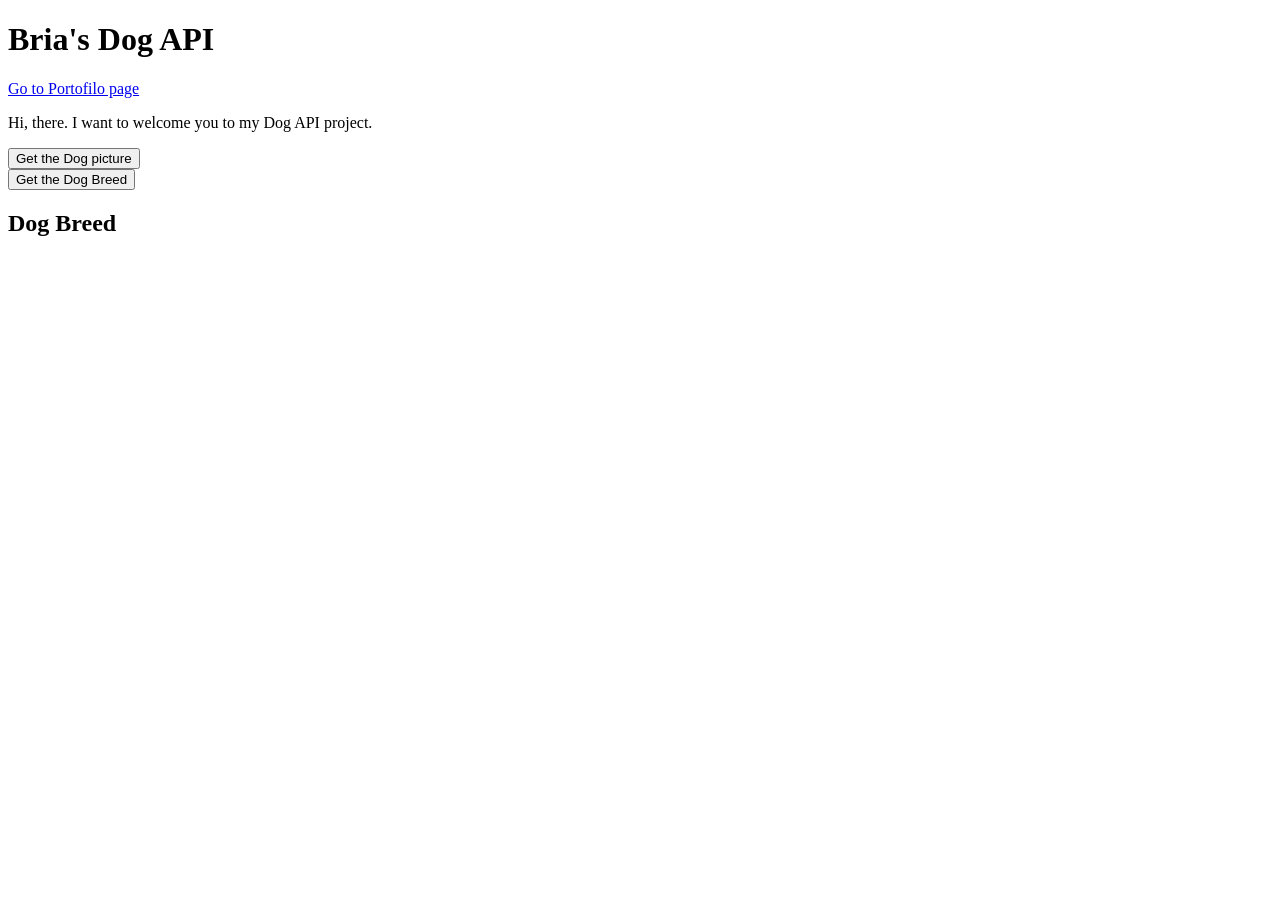
==== dogs.html @ a72b6317 "Week 10 HW" ====
<!doctype html>
<html>
  <head>
    <title>Bria's Dog API</title>
    <link rel="stylesheet" href="css/index.css" />
  </head>
  <body>
    <h1>Bria's Dog API</h1>
    <nav>
      <a href="index.html">Go to Portofilo page</a>
    </nav>
    <p>Hi, there. I want to welcome you to my Dog API project.</p>
    <button id="dog-picture">Get the Dog picture</button>
    <div id="dog-display"></div>
    <button id="dog-breed">Get the Dog Breed</button>
    <h2>Dog Breed</h2>
    <div id="breed-display"></div>
    <script src="js/dogs.js"></script>
  </body>
</html>
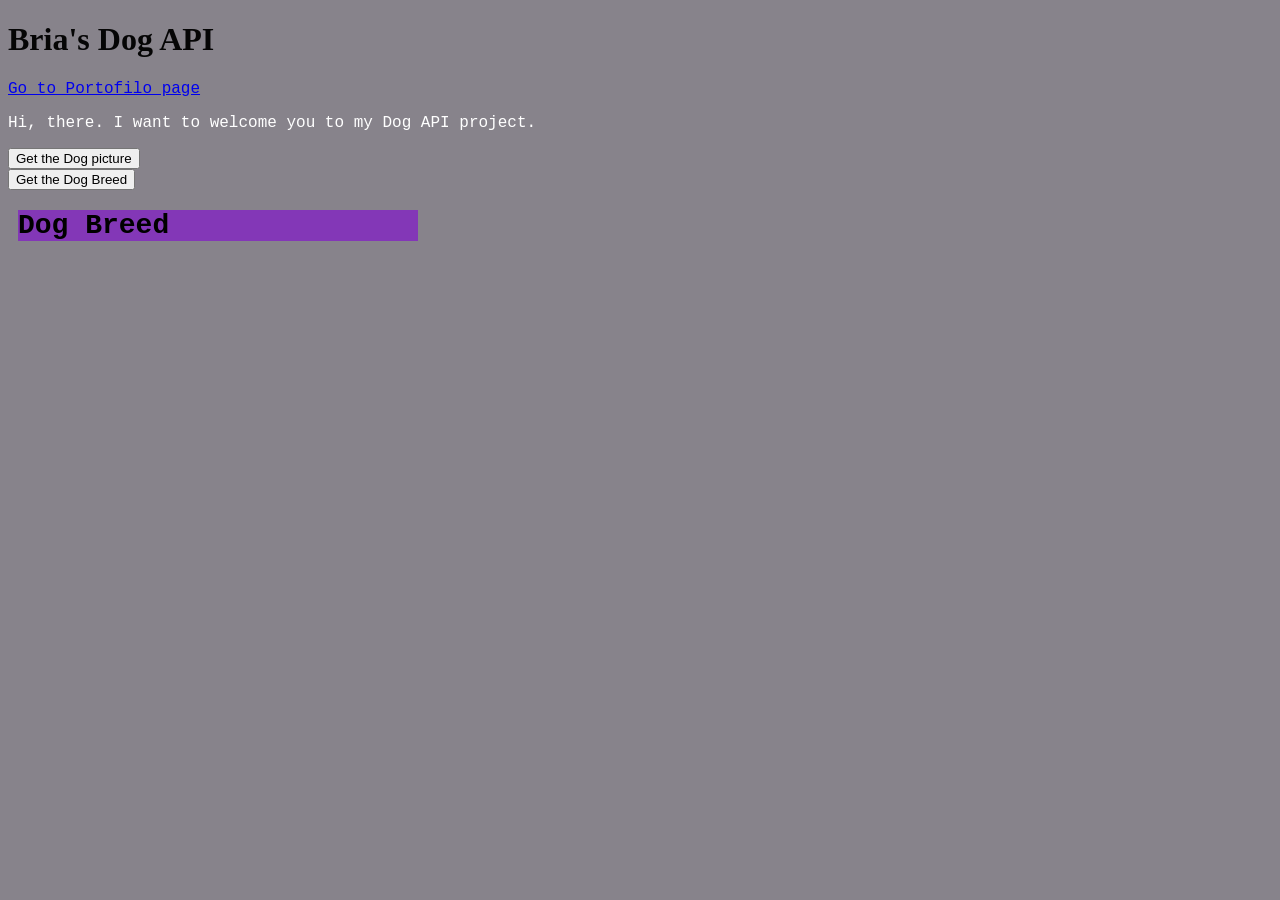
==== commit 7a0ef4c7: "Week 10 revisions" ====
--- a/dogs.html
+++ b/dogs.html
@@ -2,7 +2,7 @@
 <html>
   <head>
     <title>Bria's Dog API</title>
-    <link rel="stylesheet" href="css/index.css" />
+    <link rel="stylesheet" href="CSS/index.css" />
   </head>
   <body>
     <h1>Bria's Dog API</h1>
--- a/CSS/index.css
+++ b/CSS/index.css
@@ -0,0 +1,46 @@
+body {
+  background-color: #87838b;
+  color: #ffffff;
+  font-family:'Courier New', Courier, monospace;
+}
+h2 {
+  color: #000000;
+  background: #8436b8fb;
+  width: 400px;
+  margin: 20px 10px;
+  padding: 30 40px;
+  font-size: 28px;
+  font-weight: bold;
+}
+
+#Connect {
+
+display:flex;
+background-color: #400381;
+width: 200px;
+margin: 10px 20px
+font-size: 25px;
+font-weight: bold;
+text-align: center;
+}
+h1 {
+  color: rgba(0, 0, 0, 0.959);
+  font-family: cursive;
+  font-weight: bold;
+}
+li {
+  background-color: #474444;
+  color: #f2f2f2;
+  padding: 20px;
+  margin: 20px;
+  display: inline-block;
+}
+#Experience {
+    display: flex;
+}
+#Connect a{
+    color:#f2f2f2;
+}
+#Skills ul{
+    display: flex;
+}
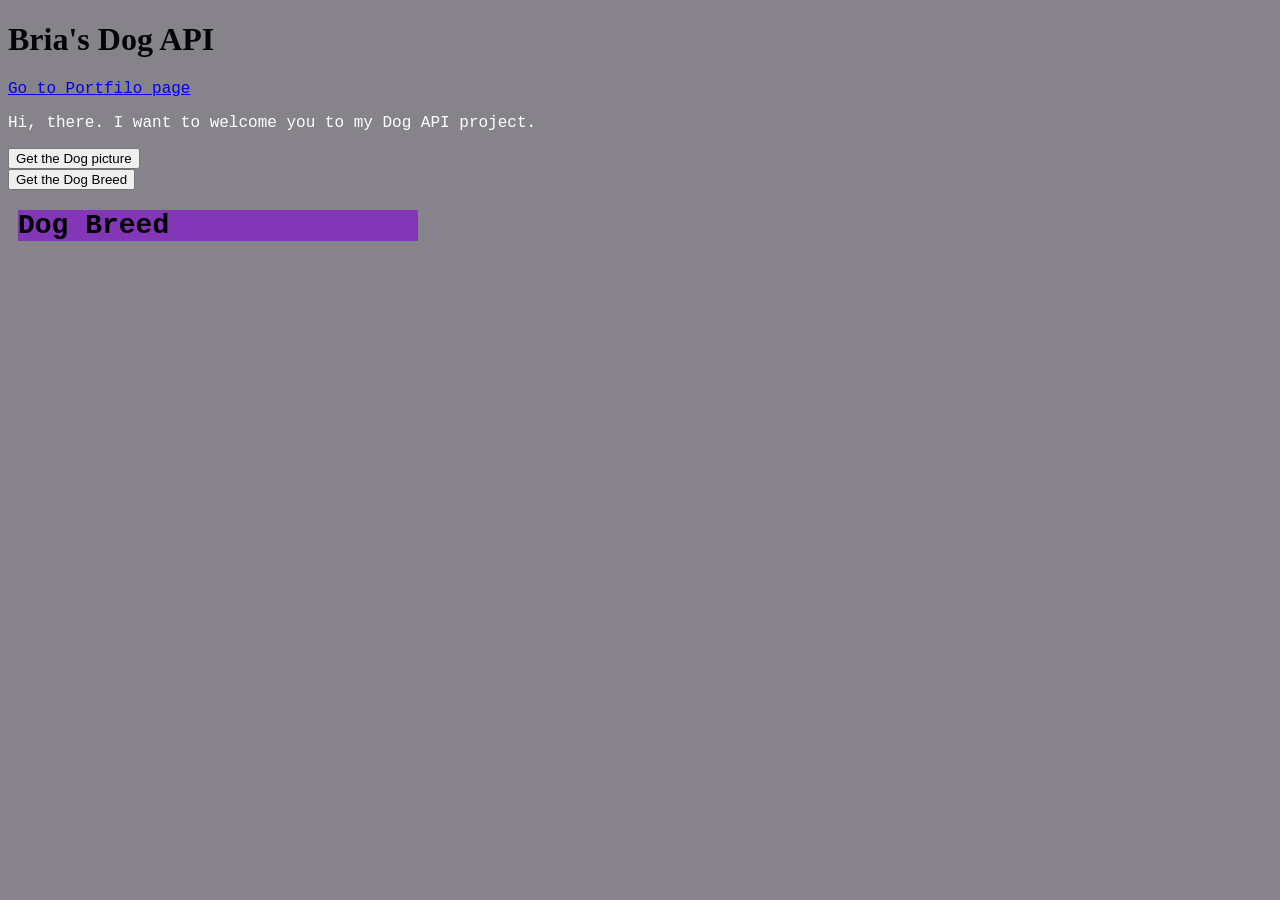
==== commit 6fc162b3: "week 10 revisions pt2" ====
--- a/dogs.html
+++ b/dogs.html
@@ -7,7 +7,7 @@
   <body>
     <h1>Bria's Dog API</h1>
     <nav>
-      <a href="index.html">Go to Portofilo page</a>
+      <a href="index.html">Go to Portfilo page</a>
     </nav>
     <p>Hi, there. I want to welcome you to my Dog API project.</p>
     <button id="dog-picture">Get the Dog picture</button>
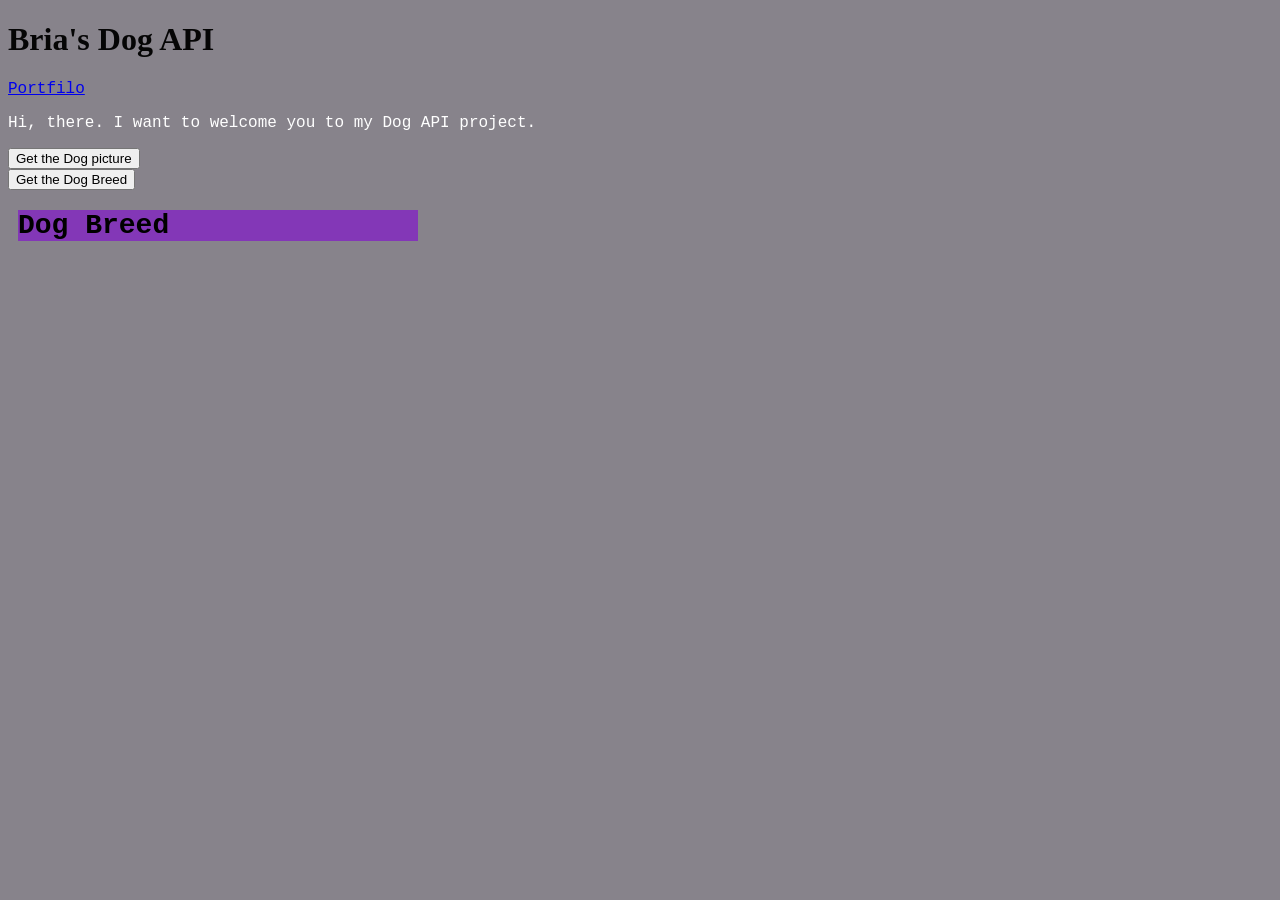
==== commit c642bedd: "Week 10 revisions pt3" ====
--- a/dogs.html
+++ b/dogs.html
@@ -7,7 +7,7 @@
   <body>
     <h1>Bria's Dog API</h1>
     <nav>
-      <a href="index.html">Go to Portfilo page</a>
+      <a href="index.html">Portfilo</a>
     </nav>
     <p>Hi, there. I want to welcome you to my Dog API project.</p>
     <button id="dog-picture">Get the Dog picture</button>
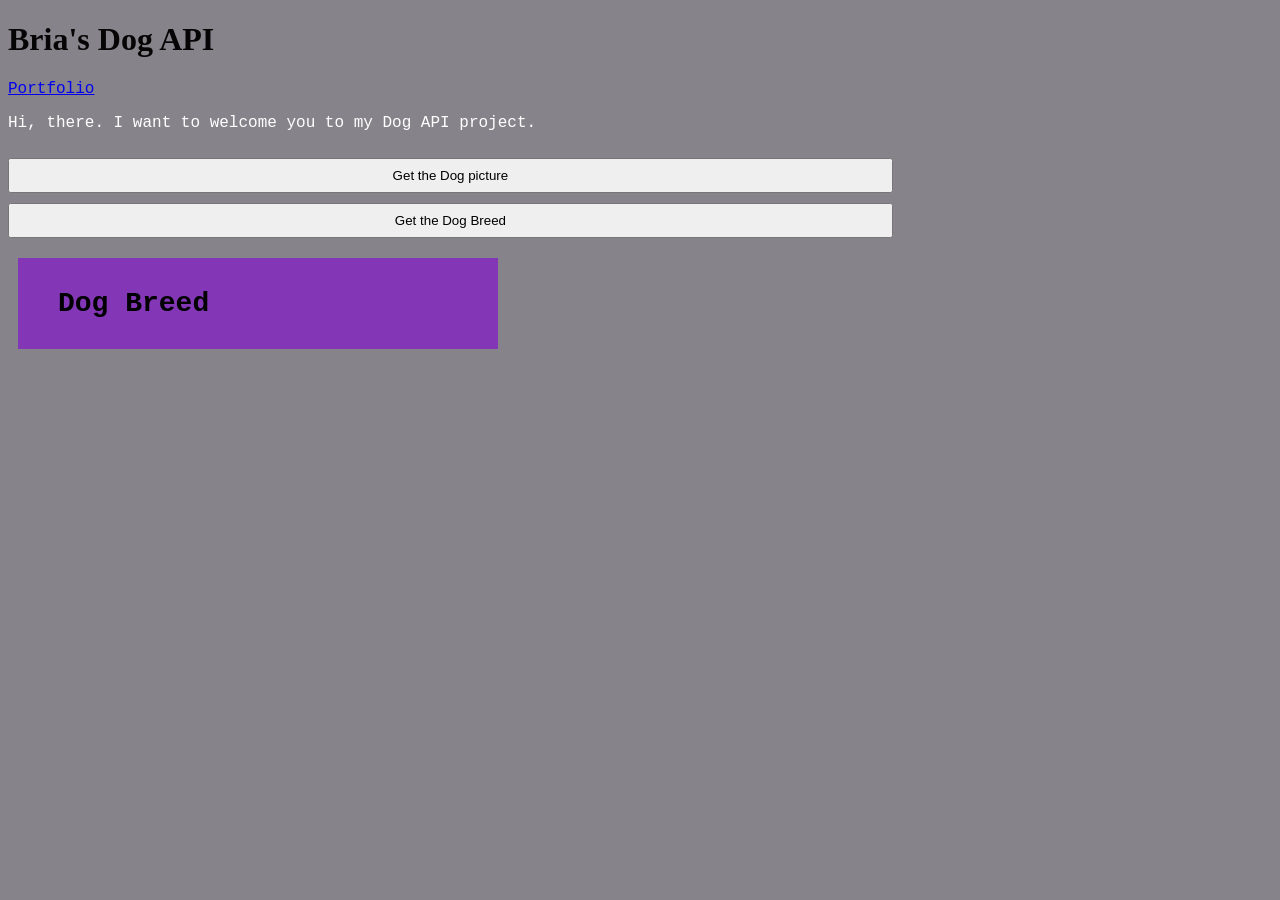
==== commit a2837d07: "week 10 revisions pt5" ====
--- a/dogs.html
+++ b/dogs.html
@@ -2,12 +2,12 @@
 <html>
   <head>
     <title>Bria's Dog API</title>
-    <link rel="stylesheet" href="CSS/index.css" />
+    <link rel="stylesheet" href="css/index.css" />
   </head>
   <body>
     <h1>Bria's Dog API</h1>
     <nav>
-      <a href="index.html">Portfilo</a>
+      <a href="index.html">Portfolio</a>
     </nav>
     <p>Hi, there. I want to welcome you to my Dog API project.</p>
     <button id="dog-picture">Get the Dog picture</button>
--- a/css/index.css
+++ b/css/index.css
@@ -0,0 +1,63 @@
+body {
+  background-color: #87838b;
+  color: #ffffff;
+  font-family: "Courier New", Courier, monospace;
+}
+h2 {
+  color: #000000;
+  background: #8436b8fb;
+  width: 400px;
+  margin: 20px 10px;
+  padding: 30px 40px;
+  font-size: 28px;
+  font-weight: bold;
+}
+
+#Connect ul {
+  display: flex;
+  background-color: #400381;
+  width: 200px;
+  margin: 10px 20px;
+  font-size: 25px;
+  font-weight: bold;
+  text-align: center;
+}
+h1 {
+  color: rgba(0, 0, 0, 0.959);
+  font-family: cursive;
+  font-weight: bold;
+}
+li {
+  background-color: #474444;
+  color: #f2f2f2;
+  padding: 20px;
+  margin: 20px;
+  display: inline-block;
+}
+#Experience ul {
+  display: flex;
+}
+#Connect a {
+  color: #f2f2f2;
+}
+button {
+  padding: 8px;
+  margin-top: 10px;
+}
+input,
+textarea {
+  padding: 8px;
+  margin-bottom: 10px;
+}
+input,
+textarea,
+button {
+  width: 70%;
+}
+#Skills {
+  display: flex;
+}
+#Projects ul {
+  display: flex;
+  color: aqua;
+}
